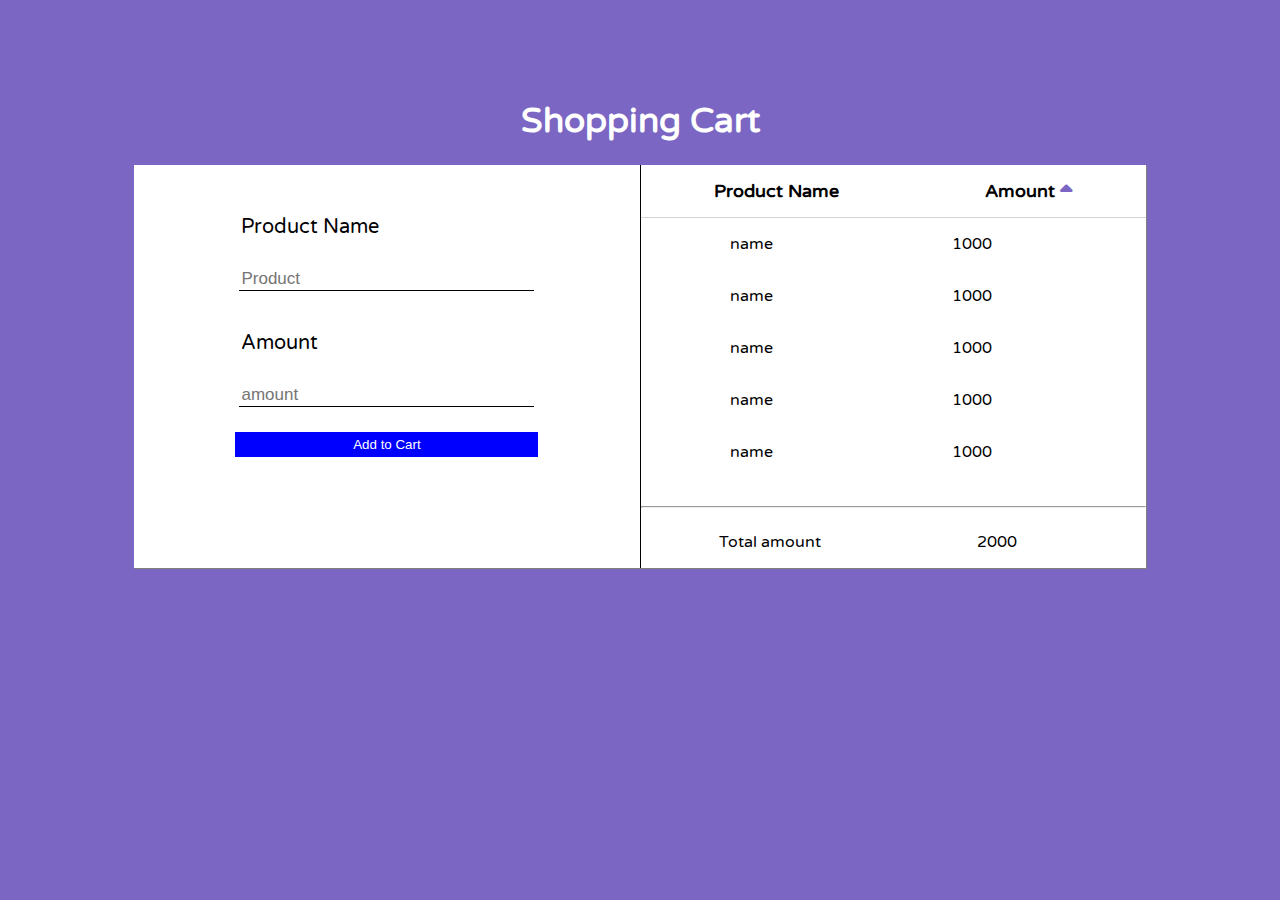
==== index.html @ 03dab67c "first commit" ====
<!DOCTYPE html>
<html lang="en">
<head>
    <meta charset="UTF-8">
    <meta name="viewport" content="width=device-width, initial-scale=1.0">
    <title>Document</title>
    <link rel="stylesheet" href="style.css">
    <link rel="stylesheet" href="https://cdnjs.cloudflare.com/ajax/libs/font-awesome/6.5.1/css/all.min.css" >
    <link rel="stylesheet" href="https://fonts.googleapis.com/css2?family=Roboto&family=Varela+Round&display=swap'">
</head>
<body>

    <div class="container">
        <h1 class="heading">Shopping Cart</h1>

        <div class="in_container">
       

            <form id="myform" action=""> <br>

               <div id="name_div">
                  <label for="pro_name">Product Name</label> 
                  <input type="text" placeholder="Product" name="pro_name"> 
                  <!-- <p >Invalid product Name</p>   -->
               </div>

              <div id="amount_div">
               <label for="pro_price">Amount</label>
               <input type="number" placeholder="amount" name="pro_price">
               <!-- <p >Invalid amount </p> -->
              
              </div>
                
              <button id="submit" type="submit">Add to Cart</button>

            </form>


        <div class="item_div">
       <div class="header">
          <h2 class="name">Product Name</h2>
          <h2 class="amount">Amount <i class="fa-solid fa-caret-up" title="Next Page"></i> 
            
         </div>
        
         <ul>

            <li class="row">
                <div class="list" ><p>name</p>  <p>1000</p></div> <i class="fa-solid fa-trash"></i>
             </li>
            
             <li class="row">
                <div class="list" ><p>name</p>  <p>1000</p></div> <i class="fa-solid fa-trash"></i>
             </li>
             <li class="row">
                <div class="list" ><p>name</p>  <p>1000</p></div> <i class="fa-solid fa-trash"></i>
             </li>

             <li class="row">
                <div class="list" ><p>name</p>  <p>1000</p></div> <i class="fa-solid fa-trash"></i>
             </li>

             <li class="row">
                <div class="list" ><p>name</p>  <p>1000</p></div> <i class="fa-solid fa-trash"></i>
             </li>

             <li class="row">
                <div class="list" ><p>name</p>  <p>1000</p></div> <i class="fa-solid fa-trash"></i>
             </li>

         </ul>
         <hr>
   <div class="row">
    <p>Total amount</p>

    <p>2000</p>

   </div>

        
       
        
        </div>
    </div>
    
    </div>

    <script src="script.js"></script>
    
</body>
</html>
---- style.css ----
body{
    background-color:  #7b67c3;
    font-family: 'Varela Round', sans-serif;
}


.in_container{
   
    display: flex;
    box-shadow:1px 1px 1px  gray;
    background-color: white;
    
}



.container{
    margin:100px auto;
    width: 80%;
}
h1{
    text-align: center;
}


form{
    
    padding-bottom: 50px;
    border-right: 1px solid black;
   
   
}

#submit{
    margin-top: 15px;
    padding:5px;

}

form>*{
    padding: 10px;
}

form>*>*,form>button{
    
padding-top: 20px;
 display: block;
 width: 60%;
margin: 0 auto;
 
}

.in_container>*{
   width: 50%;
}

.header{

   
    width: 100%;
    display: flex;
    font-size: 12px;
    justify-content: space-around;
   border-bottom:1px solid lightgrey;
   
}

label{
    font-size: 20px;
   padding-bottom: 10px;
}

.amount>i{
    font-size: 20px;
    color: #7b67c3;
  
}

input{
    font-size: 17px;
    border:none;
    border-bottom: 1px solid black;
    
}



h1{
    font-size: 35px;
   color: white;
}

button{
   margin-top: 30px;
   background-color: blue;
   color: white;
   border: none;
   padding: 5px;
}

.row{
    display: flex;
   justify-content: space-around;
   width: 90%;

   align-items: center;

}

.list{
    width: 100%;
    display: flex;

    justify-content: space-around;
}

ul{
    padding: 0;
    margin: 0;
    max-height:280px;
    overflow: scroll;
}

.row>i{
    cursor: pointer;
    color: white;
}

.row:hover i{
    color: red;
}

form>*>p{
    line-height:0;
}
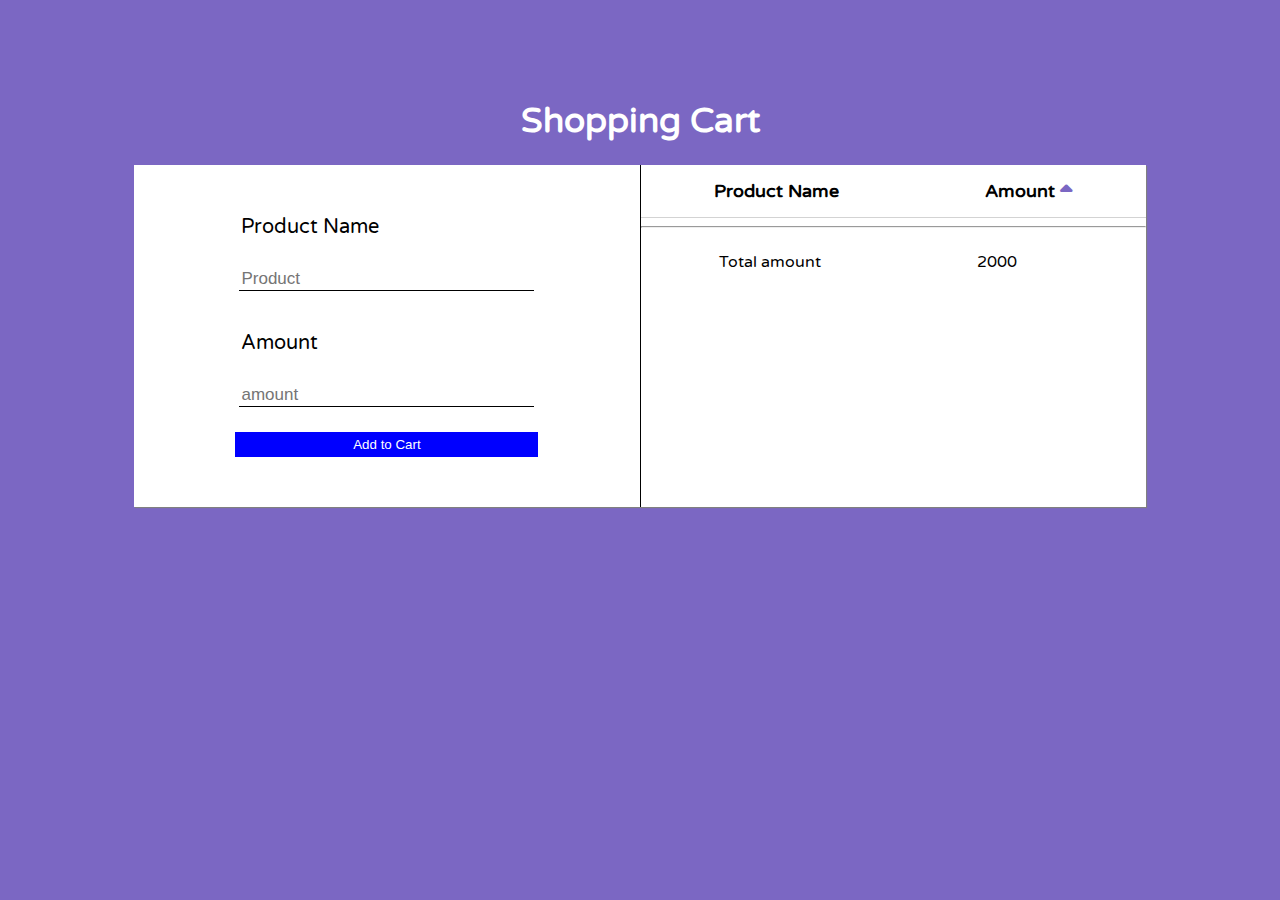
==== commit 95b86dc6: "first commit" ====
--- a/index.html
+++ b/index.html
@@ -4,7 +4,7 @@
     <meta charset="UTF-8">
     <meta name="viewport" content="width=device-width, initial-scale=1.0">
     <title>Document</title>
-    <link rel="stylesheet" href="style.css">
+    <link rel="stylesheet" href="sathish.css">
     <link rel="stylesheet" href="https://cdnjs.cloudflare.com/ajax/libs/font-awesome/6.5.1/css/all.min.css" >
     <link rel="stylesheet" href="https://fonts.googleapis.com/css2?family=Roboto&family=Varela+Round&display=swap'">
 </head>
@@ -43,30 +43,14 @@
             
          </div>
         
-         <ul>
+         <ul id="ul">
 
-            <li class="row">
+            <!-- <li class="row">
                 <div class="list" ><p>name</p>  <p>1000</p></div> <i class="fa-solid fa-trash"></i>
-             </li>
+             </li> -->
             
-             <li class="row">
-                <div class="list" ><p>name</p>  <p>1000</p></div> <i class="fa-solid fa-trash"></i>
-             </li>
-             <li class="row">
-                <div class="list" ><p>name</p>  <p>1000</p></div> <i class="fa-solid fa-trash"></i>
-             </li>
-
-             <li class="row">
-                <div class="list" ><p>name</p>  <p>1000</p></div> <i class="fa-solid fa-trash"></i>
-             </li>
-
-             <li class="row">
-                <div class="list" ><p>name</p>  <p>1000</p></div> <i class="fa-solid fa-trash"></i>
-             </li>
-
-             <li class="row">
-                <div class="list" ><p>name</p>  <p>1000</p></div> <i class="fa-solid fa-trash"></i>
-             </li>
+           
+            
 
          </ul>
          <hr>
@@ -85,7 +69,7 @@
     
     </div>
 
-    <script src="script.js"></script>
+    <script src="sathish.js"></script>
     
 </body>
 </html>--- a/sathish.css
+++ b/sathish.css
@@ -0,0 +1,141 @@
+body{
+    background-color:  #7b67c3;
+    font-family: 'Varela Round', sans-serif;
+}
+
+
+.in_container{
+   
+    display: flex;
+    box-shadow:1px 1px 1px  gray;
+    background-color: white;
+    
+}
+
+
+
+.container{
+    margin:100px auto;
+    width: 80%;
+}
+h1{
+    text-align: center;
+}
+
+
+form{
+    
+    padding-bottom: 50px;
+    border-right: 1px solid black;
+   
+   
+}
+
+#submit{
+    margin-top: 15px;
+    padding:5px;
+
+}
+
+form>*{
+    padding: 10px;
+}
+
+form>*>*,form>button{
+    
+padding-top: 20px;
+ display: block;
+ width: 60%;
+margin: 0 auto;
+ 
+}
+
+.in_container>*{
+   width: 50%;
+}
+
+.header{
+
+   
+    width: 100%;
+    display: flex;
+    font-size: 12px;
+    justify-content: space-around;
+   border-bottom:1px solid lightgrey;
+   
+}
+
+label{
+    font-size: 20px;
+   padding-bottom: 10px;
+}
+
+.amount>i{
+    font-size: 20px;
+    color: #7b67c3;
+  
+}
+
+input{
+    font-size: 17px;
+    border:none;
+    border-bottom: 1px solid black;
+    
+}
+
+
+
+h1{
+    font-size: 35px;
+   color: white;
+}
+
+button{
+   margin-top: 30px;
+   background-color: blue;
+   color: white;
+   border: none;
+   padding: 5px;
+}
+
+.row{
+    display: flex;
+   justify-content: space-around;
+   width: 90%;
+
+   align-items: center;
+
+}
+
+.list{
+    width: 100%;
+    display: flex;
+
+    justify-content: space-around;
+}
+
+ul{
+    
+    padding: 0;
+    margin: 0;
+   max-height:280px;
+    overflow: scroll ;
+   
+}
+
+.row>i{
+    cursor: pointer;
+    color: white;
+}
+
+.row:hover i{
+    color: red;
+}
+
+form>*>p{
+    line-height:0;
+}
+
+
+
+
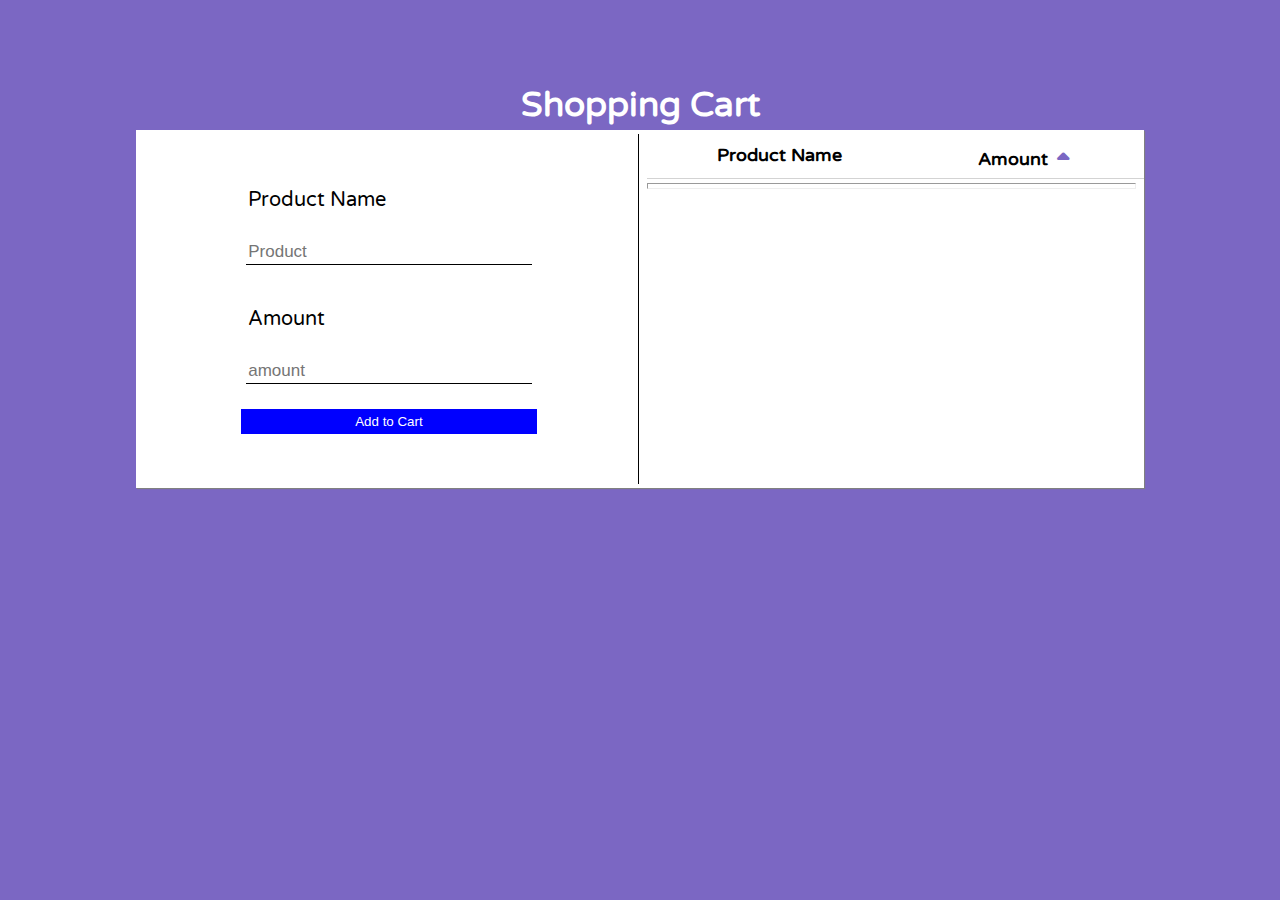
==== commit ee1cd4c3: "first commit" ====
--- a/index.html
+++ b/index.html
@@ -39,7 +39,7 @@
         <div class="item_div">
        <div class="header">
           <h2 class="name">Product Name</h2>
-          <h2 class="amount">Amount <i class="fa-solid fa-caret-up" title="Next Page"></i> 
+          <h2 class="amount">Amount <i onclick="filter()" class="fa-solid fa-caret-up" title="Next Page"></i> 
             
          </div>
         
@@ -53,11 +53,12 @@
             
 
          </ul>
-         <hr>
-   <div class="row">
-    <p>Total amount</p>
+    <hr>
+        
+   <div id="totaldiv" class="row">
+    <!-- <p id="tname">Total amount</p>
 
-    <p>2000</p>
+    <p id="total">2000</p> -->
 
    </div>
 
--- a/sathish.css
+++ b/sathish.css
@@ -1,6 +1,12 @@
 body{
     background-color:  #7b67c3;
     font-family: 'Varela Round', sans-serif;
+   
+}
+
+*{
+    padding: 2px;
+    margin: 2px;
 }
 
 
@@ -15,7 +21,7 @@
 
 
 .container{
-    margin:100px auto;
+    margin:70px auto;
     width: 80%;
 }
 h1{
@@ -73,7 +79,7 @@
 .amount>i{
     font-size: 20px;
     color: #7b67c3;
-  
+    cursor: pointer;
 }
 
 input{
@@ -104,7 +110,7 @@
    width: 90%;
 
    align-items: center;
-
+   
 }
 
 .list{
@@ -119,23 +125,31 @@
     padding: 0;
     margin: 0;
    max-height:280px;
-    overflow: scroll ;
+    overflow-y: scroll ;
    
+}
+
+li:nth-last-of-type(3n-1){
+    
+    background-color: lightgray;
 }
 
 .row>i{
     cursor: pointer;
-    color: white;
+    color: rgb(234, 8, 8);
+    display: none;
 }
 
 .row:hover i{
-    color: red;
+    display: block;
 }
 
 form>*>p{
     line-height:0;
 }
 
+#totaldiv{
+    border-top:'1px solid black';
+}
 
 
-
